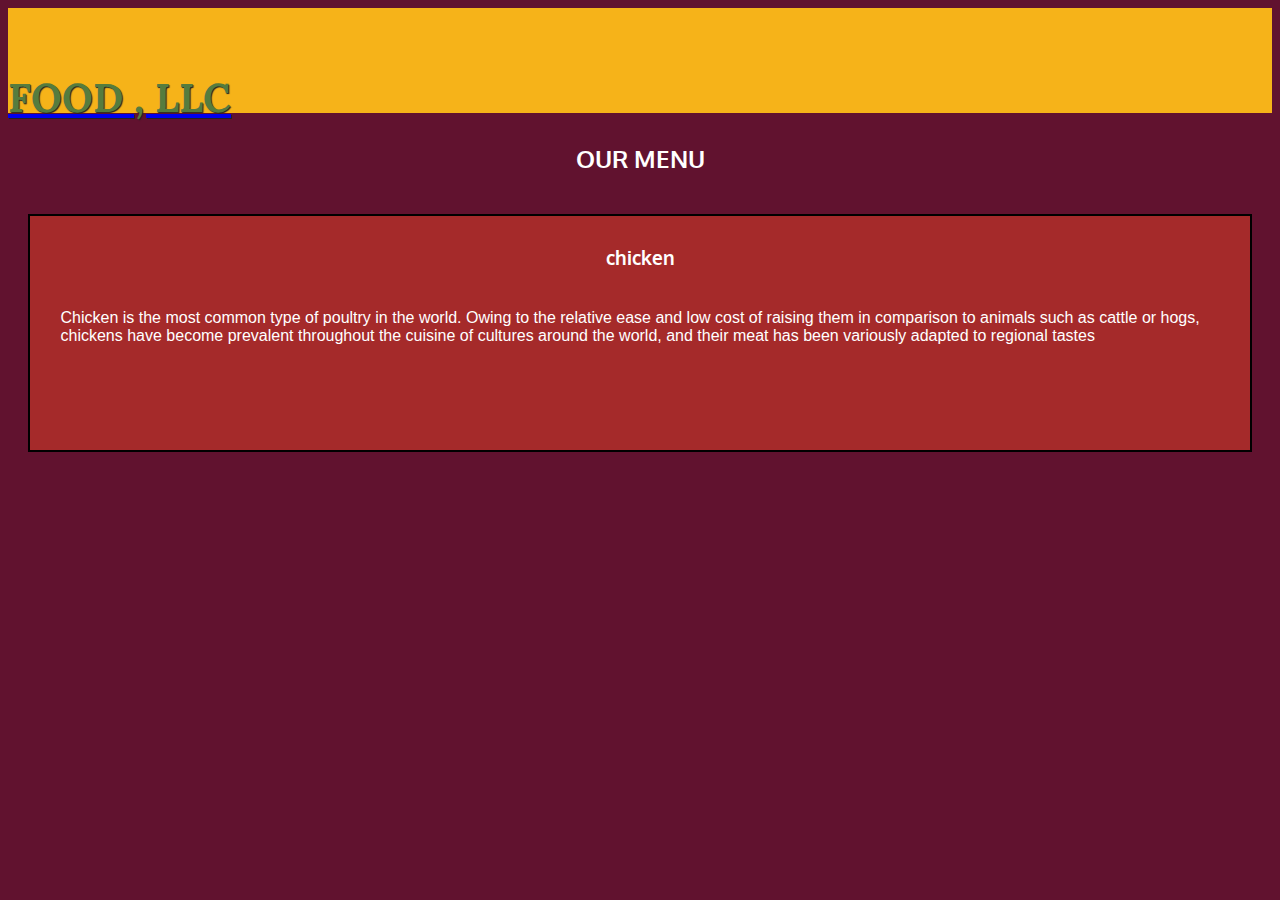
==== intex.html @ 6043e073 "Initial commit" ====
<!doctype html>
<html lang="en">
  <head>
    <meta charset="utf-8">
    <meta http-equiv="X-UA-Compatible" content="IE=edge">
    <meta name="viewport" content="width=device-width, initial-scale=1">
    <title>Food ,LSS</title>
    <link rel="stylesheet" href="css/bootstrap.min.css">
    <link rel="stylesheet" href="css/styles.css">
    <link href='https://fonts.googleapis.com/css?family=Oxygen:400,300,700' rel='stylesheet' type='text/css'>
    <link href='https://fonts.googleapis.com/css?family=Lora' rel='stylesheet' type='text/css'>
  </head>
<body>
  <header>
    <nav id="header-nav" class="navbar navbar-default">
      <div class="container">
        
          

          <div class="navbar-brand">
            <a href="index.html"><h1>FOOD , LLC </h1></a>
           
            
         

         
        </div>

        
           
          </ul><!-- #nav-list -->
        </div><!-- .collapse .navbar-collapse -->
      </div><!-- .container -->
    </nav><!-- #header-nav -->
  </header>

  

  <h2 id="title"> OUR MENU</h2>

    <div class="container-fluid">
        <div class="row">

            <div class="color col-sm-12 col-md-12 col-lg-12">
                <div class="">
                    <h3>chicken</h3>
                </div>
                <p>Chicken is the most common type of poultry in the world. Owing to the relative ease and low cost of
                    raising them in comparison to animals such as cattle or hogs, chickens have become prevalent
                    throughout the cuisine of cultures around the world, and their meat has been variously adapted to
                    regional tastes</p>
            </div>
           
        </div>
    </div>

  </div>


  <!-- jQuery (Bootstrap JS plugins depend on it) -->
  <script src="js/jquery-2.1.4.min.js"></script>
  <script src="js/bootstrap.min.js"></script>
  <script src="js/script.js"></script>
</body>
</html>
---- css/styles.css ----
body {
    font-size: 16px;
    color: #fff;
    background-color: #61122f;
    font-family: 'Oxygen', sans-serif;
  }
  
  /** HEADER **/
  #header-nav {
    background-color: #f6b319;
    border-radius: 0;
    border: 0;
  }
  
  
  .navbar-brand {
    padding-top: 50px;
  }
  
  .navbar-brand h1 { /* Restaurant name */
    font-family: 'Lora', serif;
    color: #557c3e;
    font-size: 2.5em;
    text-transform: uppercase;
    font-weight: bold;
    text-shadow: 1px 1px 1px #222;
    margin-top: 0;
    margin-bottom: 05;
    line-height: .75;
    margin-left: 05;
  }
  .navbar-brand a:hover, .navbar-brand a:focus {
    text-decoration: none;
  }
  
  
  #nav-list {
    margin-top: 10px;
  }
  #nav-list a {
    color: #951C49;
    text-align: center;
  }
  #nav-list a:hover {
    background: #E7E7E7;
  }
  #nav-list a span {
    font-size: 1.8em;
  }
  
  
  
  .navbar-header button.navbar-toggle, .navbar-header .icon-bar {
    border: 1px solid #61122f;
  }
  .navbar-header button.navbar-toggle {
    clear: both;
    margin-top: -30px;
  }
  /* END HEADER */
  
  /* HOME PAGE */
  .color {
    background-color: #A52A2A;
    border: 2px solid black;
    margin: 20px;
    position: relative;
    max-width: 100%;
  }
  
  #title {
    text-align: center;
    margin: 30px 0 40px 0;
  }
  h3{
    text-align: center;
    margin: 30px 0 40px 0;

  }
  p {
    background-color: #A52A2A;
    width: 95%;
    height: 125px;
    margin-top: 2px;
    margin-right: auto;
    margin-left: auto;
    font-family: Helvetica;
    color: white;
  }
  
 
  /* END HOME PAGE */
  
  /********** Large devices only **********/
  @media (min-width: 1200px) {
    .navbar-brand h1 { /* Restaurant name */
        padding-top: 25px;
        
      }
  
  /********** Small devices only **********/

  /********** Extra small devices only **********/
  @media (max-width: 767px) {
    /* Header */
    .navbar-brand {
      padding-top: 10px;
      height: 80px;
    }
    .navbar-brand h1 { /* Restaurant name */
      padding-top: 10px;
      font-size: 5vw; /* 1vw = 1% of viewport width */
    }
    .navbar-brand p { /* Kosher cert */
      font-size: .6em;
      margin-top: 12px;
    }
    .navbar-brand p img { /* Star-K */
      height: 20px;
    }
  
   
  
   
    /* End Header */
  
    /* Home Page */
    
  
    
  }
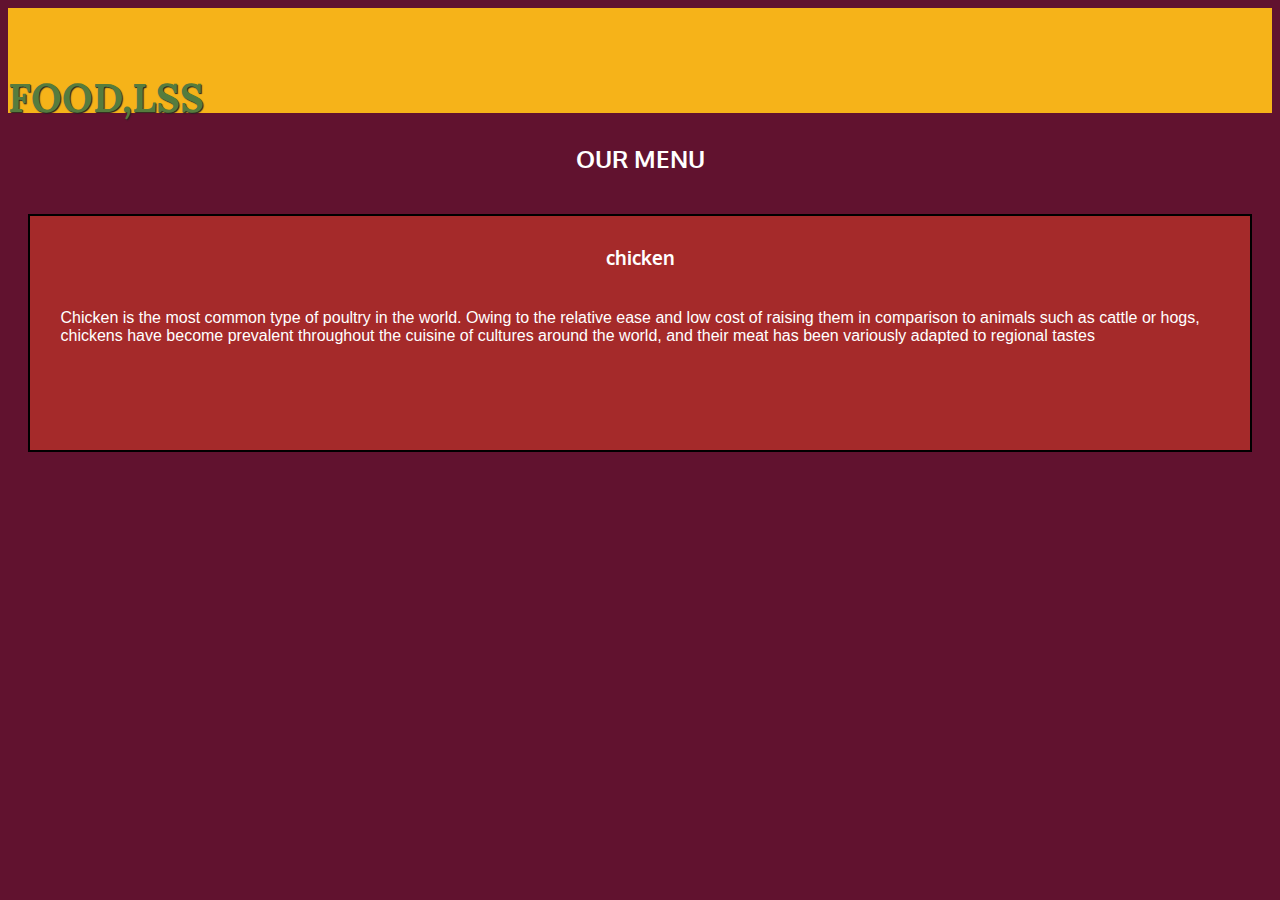
==== commit 397ebd7b: "2nd commit" ====
--- a/intex.html
+++ b/intex.html
@@ -6,7 +6,7 @@
     <meta name="viewport" content="width=device-width, initial-scale=1">
     <title>Food ,LSS</title>
     <link rel="stylesheet" href="css/bootstrap.min.css">
-    <link rel="stylesheet" href="css/styles.css">
+    <link rel="stylesheet" href="styles.css">
     <link href='https://fonts.googleapis.com/css?family=Oxygen:400,300,700' rel='stylesheet' type='text/css'>
     <link href='https://fonts.googleapis.com/css?family=Lora' rel='stylesheet' type='text/css'>
   </head>
@@ -18,14 +18,16 @@
           
 
           <div class="navbar-brand">
-            <a href="index.html"><h1>FOOD , LLC </h1></a>
-           
-            
-         
+            <div class="heading">
+
+            <h1>Food,LSS</h1>
 
          
+            </div>
+         
         </div>
-
+       
+          
         
            
           </ul><!-- #nav-list -->
--- a/styles.css
+++ b/styles.css
@@ -0,0 +1,134 @@
+body {
+    font-size: 16px;
+    color: #fff;
+    background-color: #61122f;
+    font-family: 'Oxygen', sans-serif;
+  }
+  
+  /** HEADER **/
+  #header-nav {
+    background-color: #f6b319;
+    border-radius: 0;
+    border: 0;
+  }
+  
+  
+  .navbar-brand {
+    padding-top: 50px;
+  }
+  
+  .navbar-brand h1 { /* Restaurant name */
+    font-family: 'Lora', serif;
+    color: #557c3e;
+    font-size: 2.5em;
+    text-transform: uppercase;
+    font-weight: bold;
+    text-shadow: 1px 1px 1px #222;
+    margin-top: 0;
+    margin-bottom: 05;
+    line-height: .75;
+    margin-left: 05;
+  }
+  .navbar-brand a:hover, .navbar-brand a:focus {
+    text-decoration: none;
+  }
+  
+  
+  #nav-list {
+    margin-top: 10px;
+  }
+  #nav-list a {
+    color: #951C49;
+    text-align: center;
+  }
+  #nav-list a:hover {
+    background: #E7E7E7;
+  }
+  #nav-list a span {
+    font-size: 1.8em;
+  }
+  
+  
+  
+  .navbar-header button.navbar-toggle, .navbar-header .icon-bar {
+    border: 1px solid #61122f;
+  }
+  .navbar-header button.navbar-toggle {
+    clear: both;
+    margin-top: -30px;
+  }
+  /* END HEADER */
+  
+  /* HOME PAGE */
+  .color {
+    background-color: #A52A2A;
+    border: 2px solid black;
+    margin: 20px;
+    position: relative;
+    max-width: 100%;
+  }
+  
+  #title {
+    text-align: center;
+    margin: 30px 0 40px 0;
+  }
+  h3{
+    text-align: center;
+    margin: 30px 0 40px 0;
+
+  }
+  p {
+    background-color: #A52A2A;
+    width: 95%;
+    height: 125px;
+    margin-top: 2px;
+    margin-right: auto;
+    margin-left: auto;
+    font-family: Helvetica;
+    color: white;
+  }
+  
+ 
+  /* END HOME PAGE */
+  
+  /********** Large devices only **********/
+  @media (min-width: 1200px) {
+    .navbar-brand h1 { /* Restaurant name */
+        padding-top: 25px;
+        
+      }
+  
+  /********** Small devices only **********/
+
+  /********** Extra small devices only **********/
+  @media (max-width: 767px) {
+    /* Header */
+    .navbar-brand {
+      padding-top: 10px;
+      height: 80px;
+    }
+    .navbar-brand h1 { /* Restaurant name */
+      padding-top: 10px;
+      font-size: 5vw; /* 1vw = 1% of viewport width */
+    }
+    .navbar-brand p { /* Kosher cert */
+      font-size: .6em;
+      margin-top: 12px;
+    }
+    .navbar-brand p img { /* Star-K */
+      height: 20px;
+    }
+  
+   
+  
+   
+    /* End Header */
+  
+    /* Home Page */
+    
+  
+    
+  }
+  
+  
+  